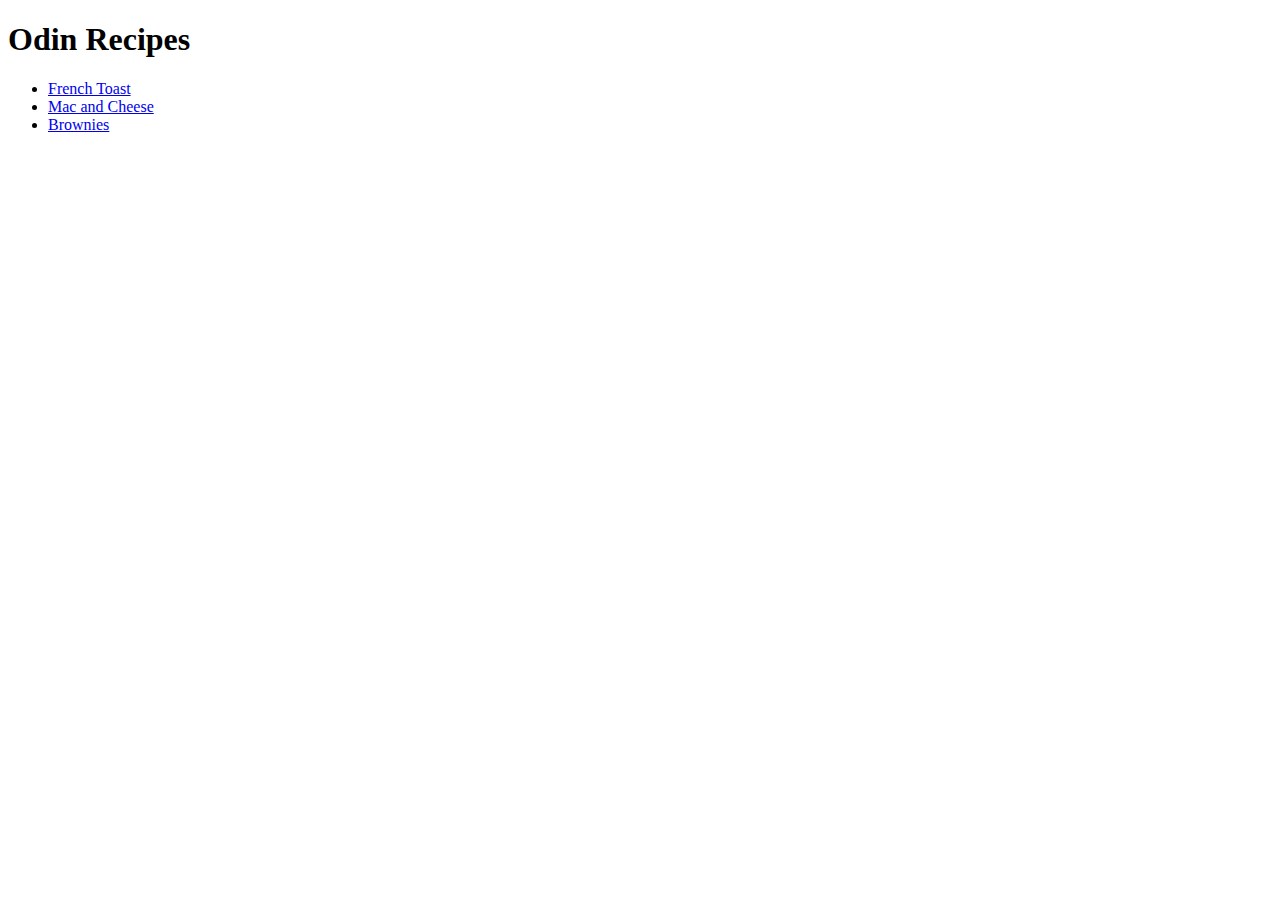
==== index.html @ 0a383910 "Add index.html" ====
<!DOCTYPE html>
<html lang="en">
<head>
    <meta charset="UTF-8">
    <meta http-equiv="X-UA-Compatible" content="IE=edge">
    <meta name="viewport" content="width=device-width, initial-scale=1.0">
    <title>Recipes</title>
</head>
<body>
    <h1>Odin Recipes</h1>
    <ul>
        <li><a href="./recipes/french-toast.html">French Toast</a></li>
        <li><a href="./recipes/mac-and-cheese.html">Mac and Cheese</a></li>
        <li><a href="./recipes/brownies.html">Brownies</a></li>
    </ul>
</body>
</html>
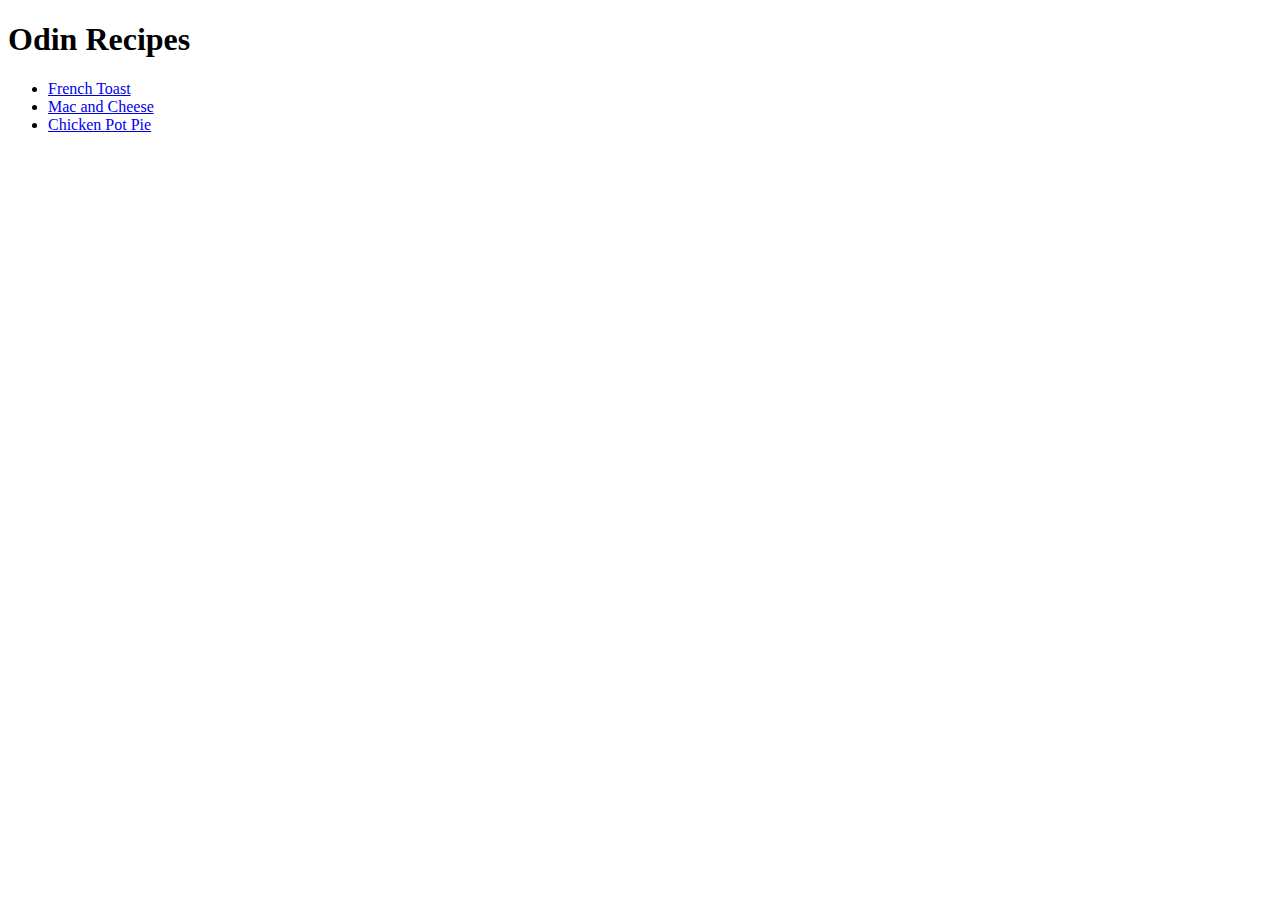
==== commit 235cada1: "Change brownies reference to chicken pot pie" ====
--- a/index.html
+++ b/index.html
@@ -11,7 +11,7 @@
     <ul>
         <li><a href="./recipes/french-toast.html">French Toast</a></li>
         <li><a href="./recipes/mac-and-cheese.html">Mac and Cheese</a></li>
-        <li><a href="./recipes/brownies.html">Brownies</a></li>
+        <li><a href="./recipes/chicken-pot-pie.html">Chicken Pot Pie</a></li>
     </ul>
 </body>
 </html>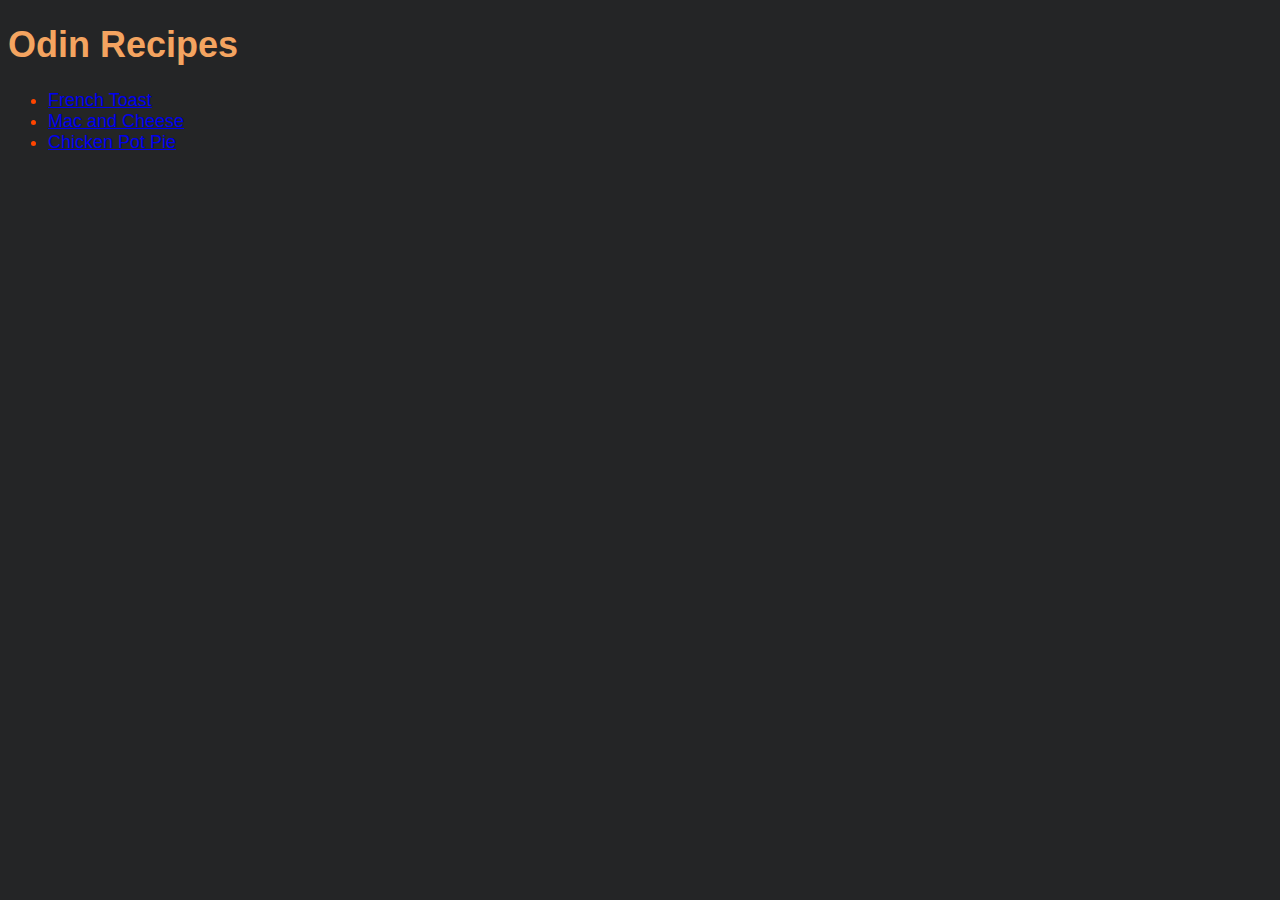
==== commit 229a994b: "Add Style" ====
--- a/index.html
+++ b/index.html
@@ -5,6 +5,7 @@
     <meta http-equiv="X-UA-Compatible" content="IE=edge">
     <meta name="viewport" content="width=device-width, initial-scale=1.0">
     <title>Recipes</title>
+    <link rel="stylesheet" href="css/style.css">
 </head>
 <body>
     <h1>Odin Recipes</h1>
@@ -14,4 +15,4 @@
         <li><a href="./recipes/chicken-pot-pie.html">Chicken Pot Pie</a></li>
     </ul>
 </body>
-</html>+</html>
--- a/css/style.css
+++ b/css/style.css
@@ -0,0 +1,21 @@
+body {
+    background-color: #242526;
+    color: orangered;
+    font-size: 18px;
+    font-family: Verdana, Geneva, Tahoma, sans-serif;
+}
+
+.image {
+    height:auto;
+    width: 500px;
+}
+
+h1, h2, h3,
+h4, h5, h6 {
+    color:sandybrown;
+}
+
+#description {
+    color:orange;
+    font-weight: bold;
+}
